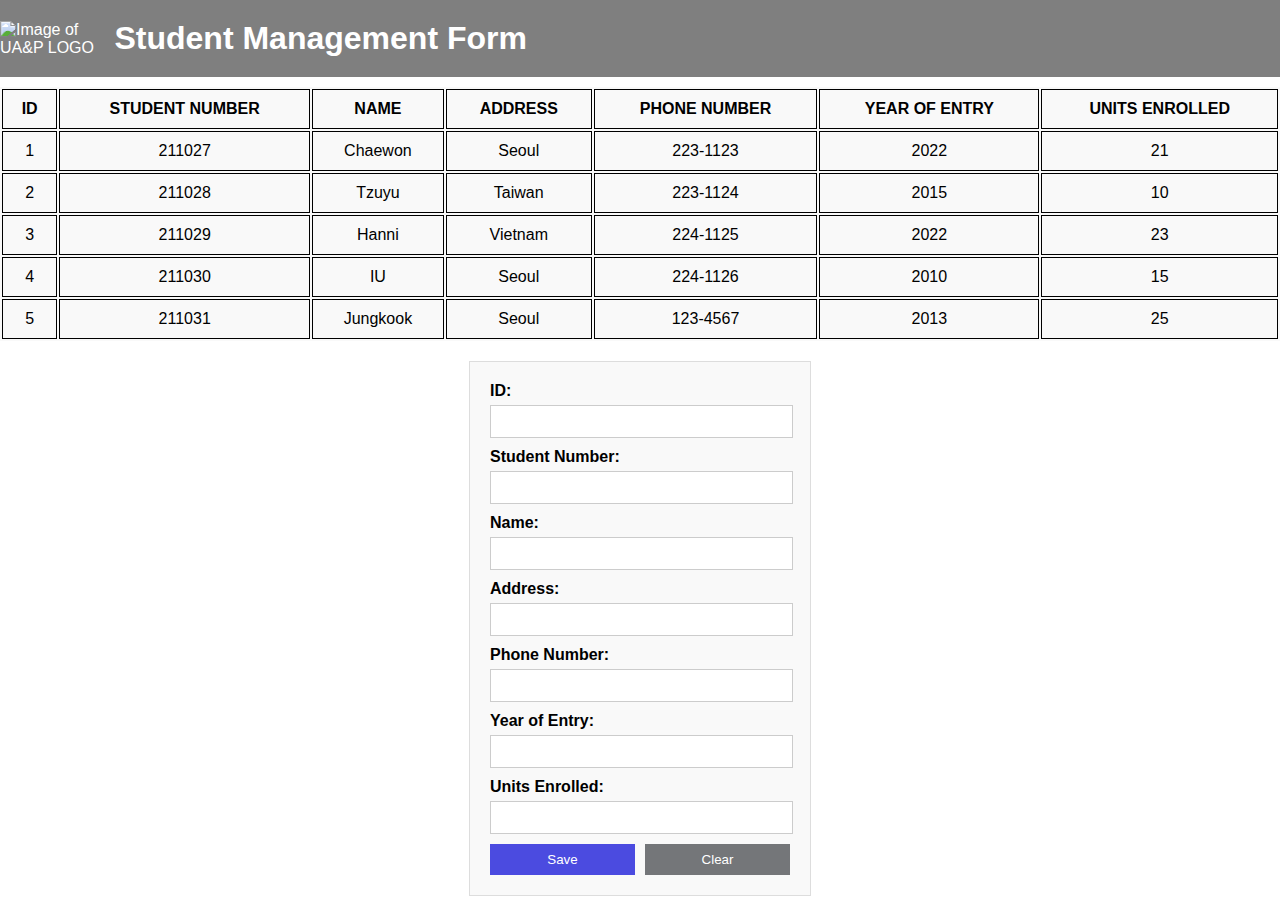
==== index.html @ 03002194 "I added my 5 already please add urs : )" ====
<!-- Corpus-Sayat-Argarin -->

<!DOCTYPE html>
<html>
<head>
    <title>Student Management Form</title>
    <link rel="stylesheet" type="text/css" href="style.css">
</head>

<body>
    <div class="header">
        <img src="https://uap.asia/wp-content/uploads/2020/10/uap-coat-of-arms.png" alt="Image of UA&P LOGO" class="logo">
        <h1>Student Management Form</h1>
        
    </div>


    

    <table class="table">
        <tr>
            <th>ID</th>
            <th>STUDENT NUMBER</th>
            <th>NAME</th>
            <th>ADDRESS</th>
            <th>PHONE NUMBER</th>
            <th>YEAR OF ENTRY</th>
            <th>UNITS ENROLLED</th>
        </tr>
        <tr>
             <!-- Neil (1) -->
            <td>1</td> <!-- ID --> <!-- Make this in order via 1,2,3,4,5,... -->
            <td>211027</td> <!-- Student Number -->
            <td>Chaewon</td> <!-- Name -->
            <td>Seoul</td> <!-- Address -->
            <td>223-1123</td>  <!-- Phone Number -->
            <td>2022</td>   <!-- Year of Entry -->
            <td>21</td>  <!-- Units Enrolled -->
        </tr>

        <tr>
            <!-- Neil (2) -->
           <td>2</td> <!-- ID --> <!-- Make this in order via 1,2,3,4,5,... -->
           <td>211028</td> <!-- Student Number -->
           <td>Tzuyu</td> <!-- Name -->
           <td>Taiwan</td> <!-- Address -->
           <td>223-1124</td>  <!-- Phone Number -->
           <td>2015</td>   <!-- Year of Entry -->
           <td>10</td>  <!-- Units Enrolled -->
       </tr>

       <tr>
        <!-- Neil (3) -->
       <td>3</td> <!-- ID --> <!-- Make this in order via 1,2,3,4,5,... -->
       <td>211029</td> <!-- Student Number -->
       <td>Hanni</td> <!-- Name -->
       <td>Vietnam</td> <!-- Address -->
       <td>224-1125</td>  <!-- Phone Number -->
       <td>2022</td>   <!-- Year of Entry -->
       <td>23</td>  <!-- Units Enrolled -->
   </tr>

   <tr>
    <!-- Neil (4) -->
   <td>4</td> <!-- ID --> <!-- Make this in order via 1,2,3,4,5,... -->
   <td>211030</td> <!-- Student Number -->
   <td>IU</td> <!-- Name -->
   <td>Seoul</td> <!-- Address -->
   <td>224-1126</td>  <!-- Phone Number -->
   <td>2010</td>   <!-- Year of Entry -->
   <td>15</td>  <!-- Units Enrolled -->
</tr>

<tr>
    <!-- Neil (5) -->
   <td>5</td> <!-- ID --> <!-- Make this in order via 1,2,3,4,5,... -->
   <td>211031</td> <!-- Student Number -->
   <td>Jungkook</td> <!-- Name -->
   <td>Seoul</td> <!-- Address -->
   <td>123-4567</td>  <!-- Phone Number -->
   <td>2013</td>   <!-- Year of Entry -->
   <td>25</td>  <!-- Units Enrolled -->
</tr>
      
       
    </table>

    <form class="records">
        <label for="id">ID:</label>
        <input type="text" id="id" name="id"><br>

        <label for="studentNumber">Student Number:</label>
        <input type="text" id="studentNumber" name="studentNumber"><br>

        <label for="name">Name:</label>
        <input type="text" id="name" name="name"><br>

        <label for="address">Address:</label>
        <input type="text" id="address" name="address"><br>

        <label for="phoneNumber">Phone Number:</label>
        <input type="text" id="phoneNumber" name="phoneNumber"><br>

        <label for="yearOfEntry">Year of Entry:</label>
        <input type="text" id="yearOfEntry" name="yearOfEntry"><br>

        <label for="unitsEnrolled">Units Enrolled:</label>
        <input type="text" id="unitsEnrolled" name="unitsEnrolled"><br>
         
        <div class="button-container">
            <button type="submit" class="save-button">Save</button>
            <button type="button" class="clear-button">Clear</button>
            
        </div>
    </form>
</body>
</html>
---- style.css ----
body, h1, h2, h3, p, ul, ol, li, form {
    margin: 0;
    padding: 0;
}



body {
    font-family: Arial, sans-serif;
    
}

/* For Header */
.header {
    text-align: start;
    padding: 20px 0;
    background-image: url('https://cdn.discordapp.com/attachments/1139769272973922358/1139789881938280448/Student_Management_Form.png');
    background-size: cover;
    background-position: 10% 22%;
    margin-bottom: 10px;
    color: white;
    position: relative; 
}

.header::before {
    content: "";
    position: absolute;
    top: 0;
    left: 0;
    width: 100%;
    height: 100%;
    background-color: rgba(0, 0, 0, 0.5); 
    z-index: -1;
}

.header a {
    text-decoration: none;
    color: white;
    padding: 10px 15px;
    margin: 0 10px;
    border-radius: 4px;
    transition: background-color 0.3s;
}

.header a:hover {
    background-color: #555;
}

.header .logo {
    display: inline-block;
    vertical-align: middle;
    max-width: 100px;
    margin-right: 10px;
}

.header h1 {
    display: inline-block;
    vertical-align: middle;
    margin: 0;
    color: white;
}



/* For Table */
.table {
    width: 100%;
    margin-bottom: 20px;
    background-color: #f9f9f9;
}

.table th, .table td {
    border: 1px solid black;
    padding: 10px;
    text-align: center;
}

/* Form Styles */
.records {
    margin:auto;
    margin-top: 20px;
    padding: 20px;
    border: 1px solid #ddd;
    background-color: #f9f9f9;
    width: 300px;
    
}

.records label {
    display: block;
    margin-bottom: 5px;
    font-weight: bold;
}

.records input {
    width: 95%;
    padding: 8px;
    margin-bottom: 10px;
    border: 1px solid #ccc;
}

.records button {
    display: block;
    width: 100%;
    padding: 8px;
    background-color: #747679; /*   */
    color: #fff;
    border: none;
    cursor: pointer;
   
}

.records button.save-button:hover {
    background-color: #0604a5; /* Green color on hover for "Save" button */
}

.records button.clear-button:hover {
    background-color: #424040; /* Red color on hover for "Clear" button */
}


.button-container {
    display: flex;
    justify-content: space-between;
}

.records button:first-child{
    margin-right: 10px;
    background-color: rgb(75, 75, 224);

}
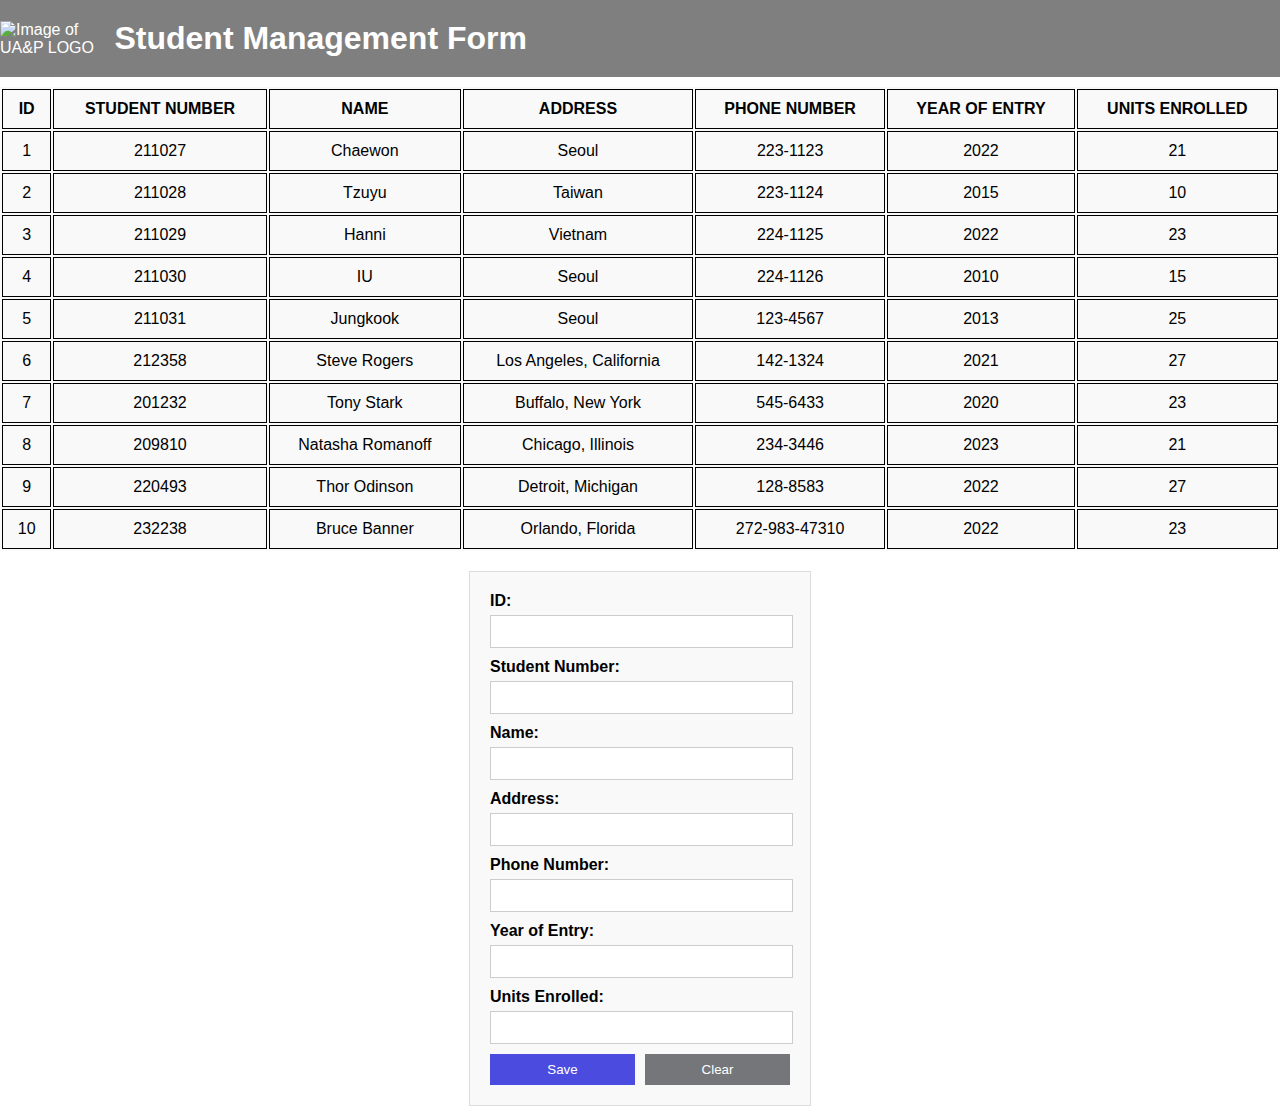
==== commit 14d2fcd7: "done with my 5 also :D" ====
--- a/index.html
+++ b/index.html
@@ -81,7 +81,64 @@
    <td>2013</td>   <!-- Year of Entry -->
    <td>25</td>  <!-- Units Enrolled -->
 </tr>
-      
+
+
+<!-- Rona's 5 records -->
+<tr>
+    <!-- Rona (1) -->
+   <td>6</td> <!-- ID --> <!-- Make this in order via 1,2,3,4,5,... -->
+   <td>212358</td> <!-- Student Number -->
+   <td>Steve Rogers</td> <!-- Name -->
+   <td>Los Angeles, California</td> <!-- Address -->
+   <td>142-1324</td>  <!-- Phone Number -->
+   <td>2021</td>   <!-- Year of Entry -->
+   <td>27</td>  <!-- Units Enrolled -->
+</tr>
+
+<tr>
+    <!-- Rona (2) -->
+   <td>7</td> <!-- ID --> <!-- Make this in order via 1,2,3,4,5,... -->
+   <td>201232</td> <!-- Student Number -->
+   <td>Tony Stark</td> <!-- Name -->
+   <td>Buffalo, New York</td> <!-- Address -->
+   <td>545-6433</td>  <!-- Phone Number -->
+   <td>2020</td>   <!-- Year of Entry -->
+   <td>23</td>  <!-- Units Enrolled -->
+</tr>
+
+<tr>
+    <!-- Rona (3) -->
+   <td>8</td> <!-- ID --> <!-- Make this in order via 1,2,3,4,5,... -->
+   <td>209810</td> <!-- Student Number -->
+   <td>Natasha Romanoff</td> <!-- Name -->
+   <td>Chicago, Illinois</td> <!-- Address -->
+   <td>234-3446</td>  <!-- Phone Number -->
+   <td>2023</td>   <!-- Year of Entry -->
+   <td>21</td>  <!-- Units Enrolled -->
+</tr>
+     
+<tr>
+    <!-- Rona (4) -->
+   <td>9</td> <!-- ID --> <!-- Make this in order via 1,2,3,4,5,... -->
+   <td>220493</td> <!-- Student Number -->
+   <td>Thor Odinson</td> <!-- Name -->
+   <td>Detroit, Michigan</td> <!-- Address -->
+   <td>128-8583</td>  <!-- Phone Number -->
+   <td>2022</td>   <!-- Year of Entry -->
+   <td>27</td>  <!-- Units Enrolled -->
+</tr>
+
+<tr>
+    <!-- Rona (5) -->
+   <td>10</td> <!-- ID --> <!-- Make this in order via 1,2,3,4,5,... -->
+   <td>232238</td> <!-- Student Number -->
+   <td>Bruce Banner</td> <!-- Name -->
+   <td>Orlando, Florida</td> <!-- Address -->
+   <td>272-983-47310</td>  <!-- Phone Number -->
+   <td>2022</td>   <!-- Year of Entry -->
+   <td>23</td>  <!-- Units Enrolled -->
+</tr>
+
        
     </table>
 
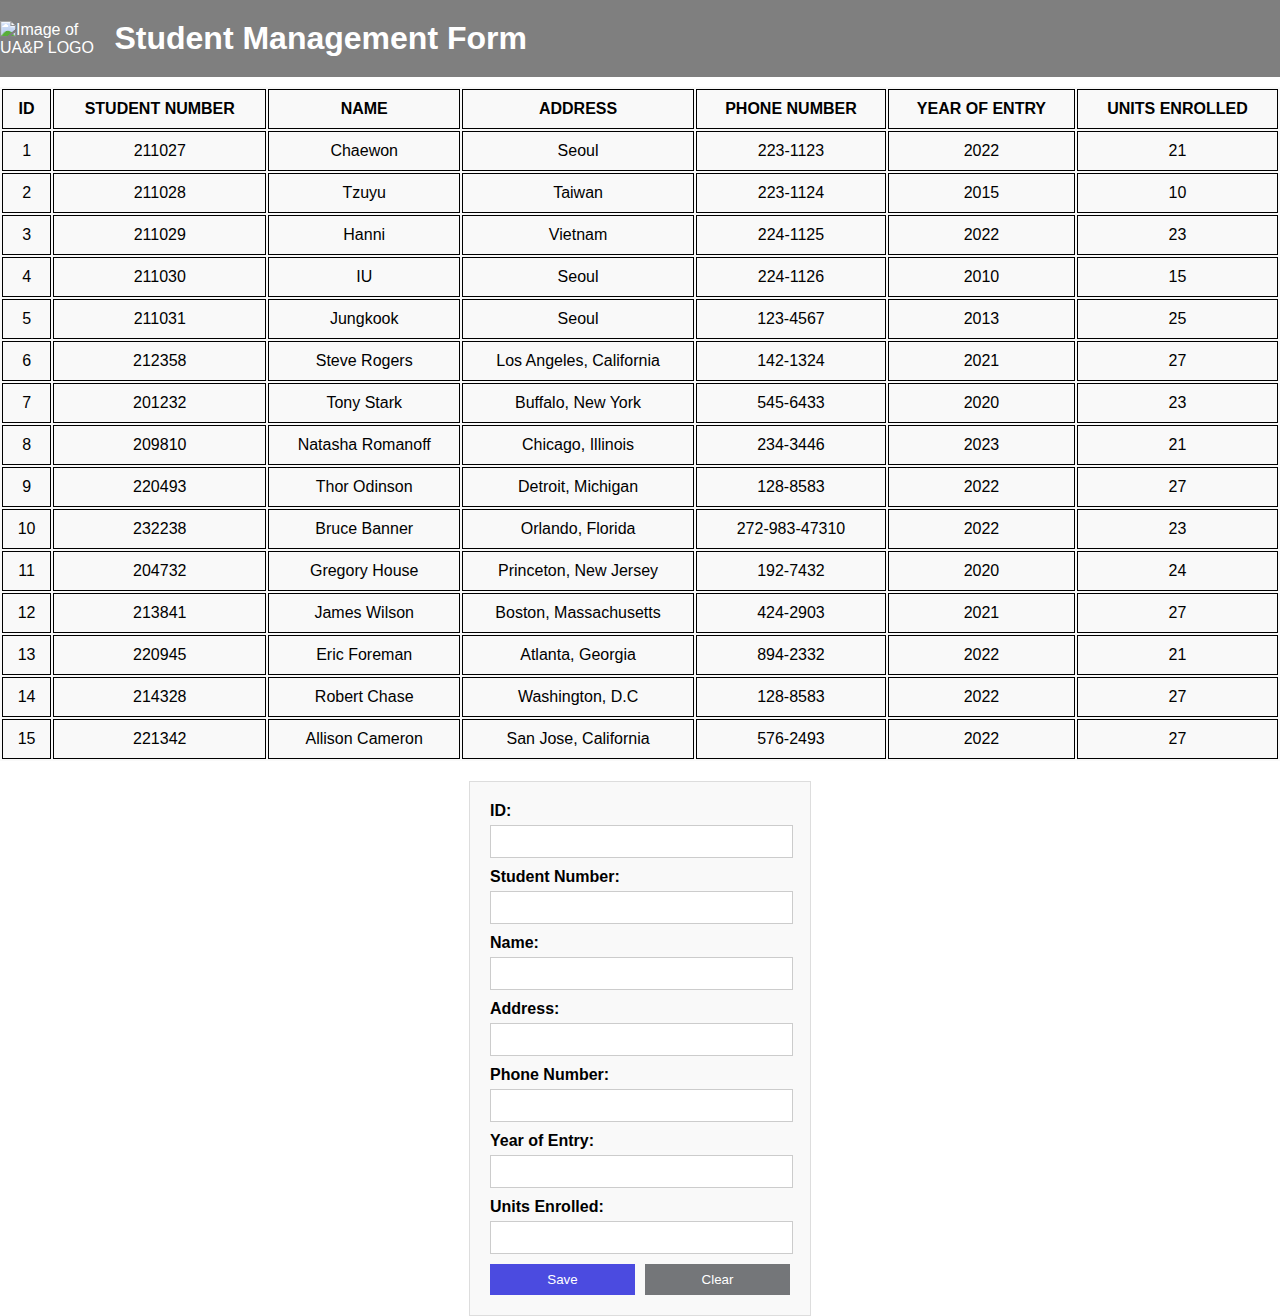
==== commit d1c70111: "also done w my 5 yay hehe" ====
--- a/index.html
+++ b/index.html
@@ -139,6 +139,62 @@
    <td>23</td>  <!-- Units Enrolled -->
 </tr>
 
+
+<!-- Shiela's 5 records -->
+<tr>
+    <!-- Shiela (1) -->
+   <td>11</td> <!-- ID --> <!-- Make this in order via 1,2,3,4,5,... -->
+   <td>204732</td> <!-- Student Number -->
+   <td>Gregory House</td> <!-- Name -->
+   <td>Princeton, New Jersey</td> <!-- Address -->
+   <td>192-7432</td>  <!-- Phone Number -->
+   <td>2020</td>   <!-- Year of Entry -->
+   <td>24</td>  <!-- Units Enrolled -->
+</tr>
+
+<tr>
+    <!-- Shiela (2) -->
+   <td>12</td> <!-- ID --> <!-- Make this in order via 1,2,3,4,5,... -->
+   <td>213841</td> <!-- Student Number -->
+   <td>James Wilson</td> <!-- Name -->
+   <td>Boston, Massachusetts</td> <!-- Address -->
+   <td>424-2903</td>  <!-- Phone Number -->
+   <td>2021</td>   <!-- Year of Entry -->
+   <td>27</td>  <!-- Units Enrolled -->
+</tr>
+
+<tr>
+    <!-- Shiela (3) -->
+   <td>13</td> <!-- ID --> <!-- Make this in order via 1,2,3,4,5,... -->
+   <td>220945</td> <!-- Student Number -->
+   <td>Eric Foreman</td> <!-- Name -->
+   <td>Atlanta, Georgia</td> <!-- Address -->
+   <td>894-2332</td>  <!-- Phone Number -->
+   <td>2022</td>   <!-- Year of Entry -->
+   <td>21</td>  <!-- Units Enrolled -->
+</tr>
+     
+<tr>
+    <!-- Shiela (4) -->
+   <td>14</td> <!-- ID --> <!-- Make this in order via 1,2,3,4,5,... -->
+   <td>214328</td> <!-- Student Number -->
+   <td>Robert Chase</td> <!-- Name -->
+   <td>Washington, D.C</td> <!-- Address -->
+   <td>128-8583</td>  <!-- Phone Number -->
+   <td>2022</td>   <!-- Year of Entry -->
+   <td>27</td>  <!-- Units Enrolled -->
+</tr>
+
+<tr>
+    <!-- Shiela (5) -->
+   <td>15</td> <!-- ID --> <!-- Make this in order via 1,2,3,4,5,... -->
+   <td>221342</td> <!-- Student Number -->
+   <td>Allison Cameron</td> <!-- Name -->
+   <td>San Jose, California</td> <!-- Address -->
+   <td>576-2493</td>  <!-- Phone Number -->
+   <td>2022</td>   <!-- Year of Entry -->
+   <td>27</td>  <!-- Units Enrolled -->
+</tr>
        
     </table>
 
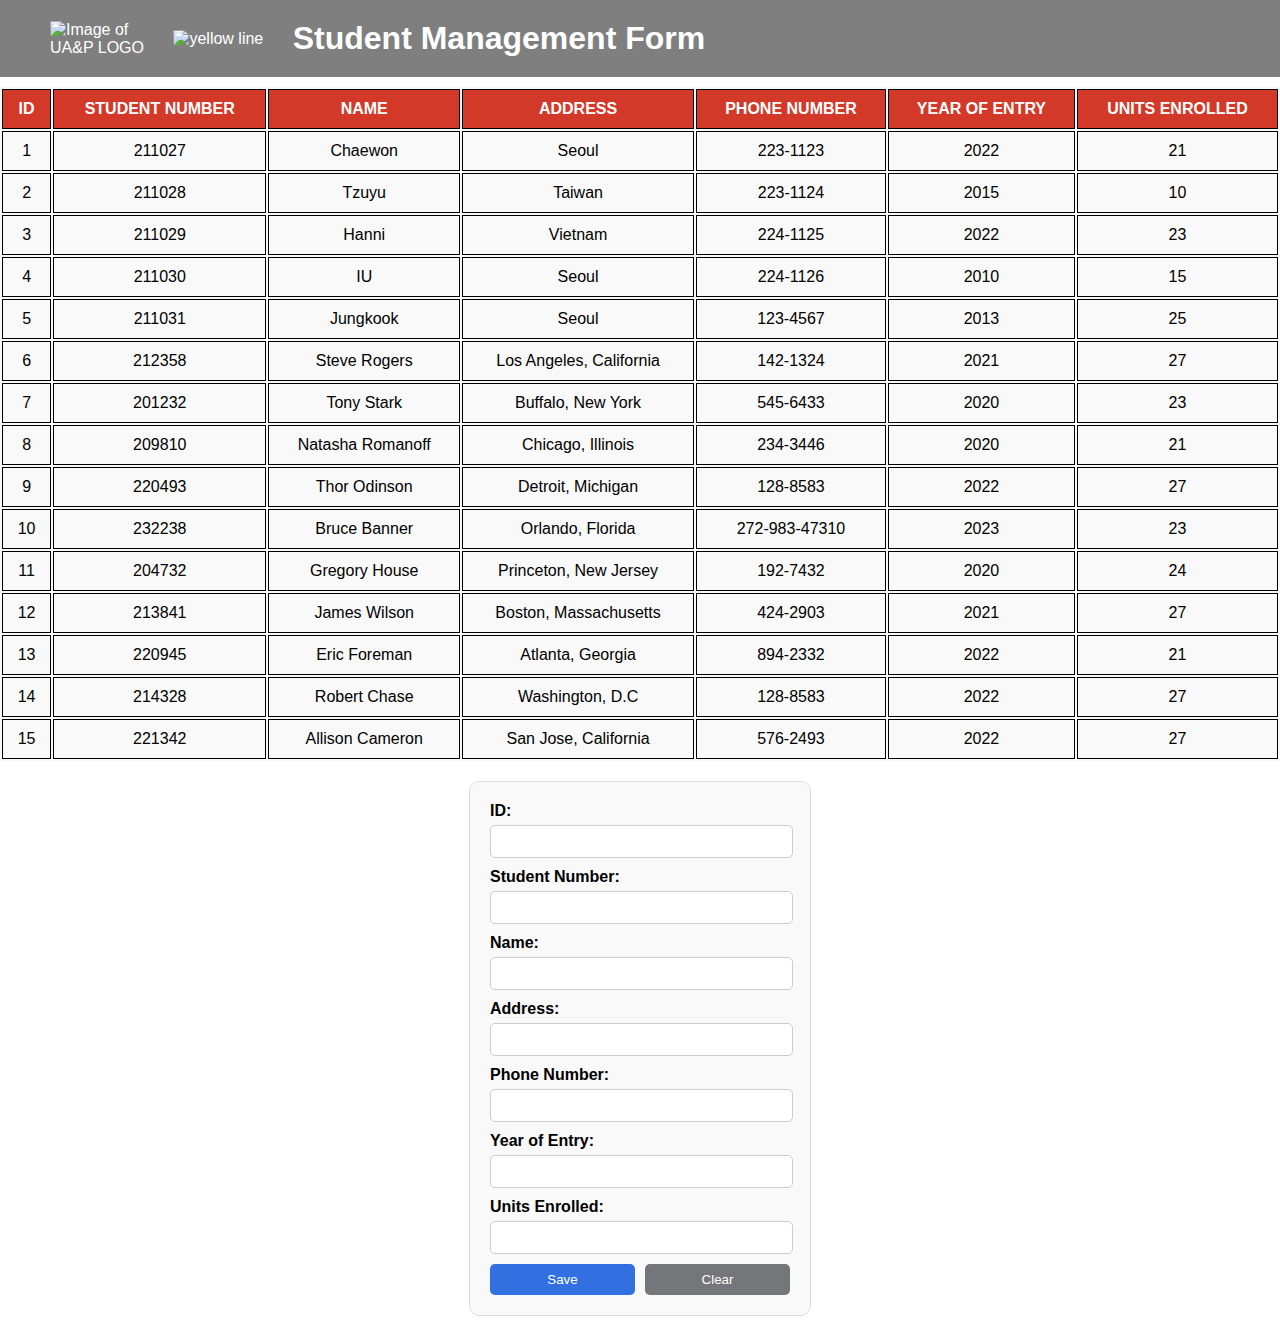
==== commit dd2d752b: "updated the css :D" ====
--- a/index.html
+++ b/index.html
@@ -10,6 +10,7 @@
 <body>
     <div class="header">
         <img src="https://uap.asia/wp-content/uploads/2020/10/uap-coat-of-arms.png" alt="Image of UA&P LOGO" class="logo">
+        <img src="https://media.discordapp.net/attachments/1048496488176685108/1139829264716419172/Student_Management_Form_1.png?width=146&height=468"alt="yellow line" class="yline">
         <h1>Student Management Form</h1>
         
     </div>
@@ -113,7 +114,7 @@
    <td>Natasha Romanoff</td> <!-- Name -->
    <td>Chicago, Illinois</td> <!-- Address -->
    <td>234-3446</td>  <!-- Phone Number -->
-   <td>2023</td>   <!-- Year of Entry -->
+   <td>2020</td>   <!-- Year of Entry -->
    <td>21</td>  <!-- Units Enrolled -->
 </tr>
      
@@ -135,7 +136,7 @@
    <td>Bruce Banner</td> <!-- Name -->
    <td>Orlando, Florida</td> <!-- Address -->
    <td>272-983-47310</td>  <!-- Phone Number -->
-   <td>2022</td>   <!-- Year of Entry -->
+   <td>2023</td>   <!-- Year of Entry -->
    <td>23</td>  <!-- Units Enrolled -->
 </tr>
 
--- a/style.css
+++ b/style.css
@@ -1,29 +1,33 @@
 
-body, h1, h2, h3, p, ul, ol, li, form {
+body, h1, h2, h3, p, ul, ol, li, form 
+{
     margin: 0;
     padding: 0;
 }
 
 
 
-body {
+body 
+{
     font-family: Arial, sans-serif;
     
 }
 
 /* For Header */
-.header {
+.header 
+{
     text-align: start;
     padding: 20px 0;
     background-image: url('https://cdn.discordapp.com/attachments/1139769272973922358/1139789881938280448/Student_Management_Form.png');
     background-size: cover;
-    background-position: 10% 22%;
+    background-position: 10% 15%;
     margin-bottom: 10px;
     color: white;
     position: relative; 
 }
 
-.header::before {
+.header::before 
+{
     content: "";
     position: absolute;
     top: 0;
@@ -34,7 +38,8 @@
     z-index: -1;
 }
 
-.header a {
+.header a 
+{
     text-decoration: none;
     color: white;
     padding: 10px 15px;
@@ -43,18 +48,30 @@
     transition: background-color 0.3s;
 }
 
-.header a:hover {
+.header a:hover 
+{
     background-color: #555;
 }
 
-.header .logo {
+.header .logo 
+{
     display: inline-block;
     vertical-align: middle;
     max-width: 100px;
-    margin-right: 10px;
+    margin-right: 19px;
+    margin-left: 50px;
 }
 
-.header h1 {
+.header .yline
+{
+    vertical-align: middle;
+    width: 5px;
+    height: 100px;
+    margin-right: 25px;
+}
+
+.header h1 
+{
     display: inline-block;
     vertical-align: middle;
     margin: 0;
@@ -64,70 +81,91 @@
 
 
 /* For Table */
-.table {
+.table 
+{
     width: 100%;
     margin-bottom: 20px;
     background-color: #f9f9f9;
 }
 
-.table th, .table td {
+tr:nth-child(1)
+{
+  background-color: #d33929;
+  color:white;
+}
+
+.table th, .table td 
+{
     border: 1px solid black;
     padding: 10px;
     text-align: center;
 }
 
 /* Form Styles */
-.records {
+.records 
+{
     margin:auto;
     margin-top: 20px;
+    margin-bottom: 20px;
     padding: 20px;
     border: 1px solid #ddd;
     background-color: #f9f9f9;
+    border-radius: 10px;
     width: 300px;
     
 }
 
-.records label {
+.records label 
+{
     display: block;
     margin-bottom: 5px;
     font-weight: bold;
 }
 
-.records input {
+.records input 
+{
     width: 95%;
     padding: 8px;
     margin-bottom: 10px;
     border: 1px solid #ccc;
+    border-radius: 5px;
 }
 
-.records button {
+/* Buttons */ 
+.records button 
+{
     display: block;
     width: 100%;
     padding: 8px;
-    background-color: #747679; /*   */
+    background-color: #747679; 
     color: #fff;
     border: none;
     cursor: pointer;
+    border-radius: 5px;
    
 }
 
-.records button.save-button:hover {
-    background-color: #0604a5; /* Green color on hover for "Save" button */
+.records button.save-button:hover 
+{
+    background-color: rgb(0, 66, 189); 
 }
 
 .records button.clear-button:hover {
-    background-color: #424040; /* Red color on hover for "Clear" button */
+    background-color: #424040; 
 }
 
 
-.button-container {
+.button-container 
+{
     display: flex;
     justify-content: space-between;
 }
 
-.records button:first-child{
+.records button:first-child
+{
     margin-right: 10px;
-    background-color: rgb(75, 75, 224);
+    background-color: rgb(50, 111, 224);
+    border-radius: 5px;
 
 }
 
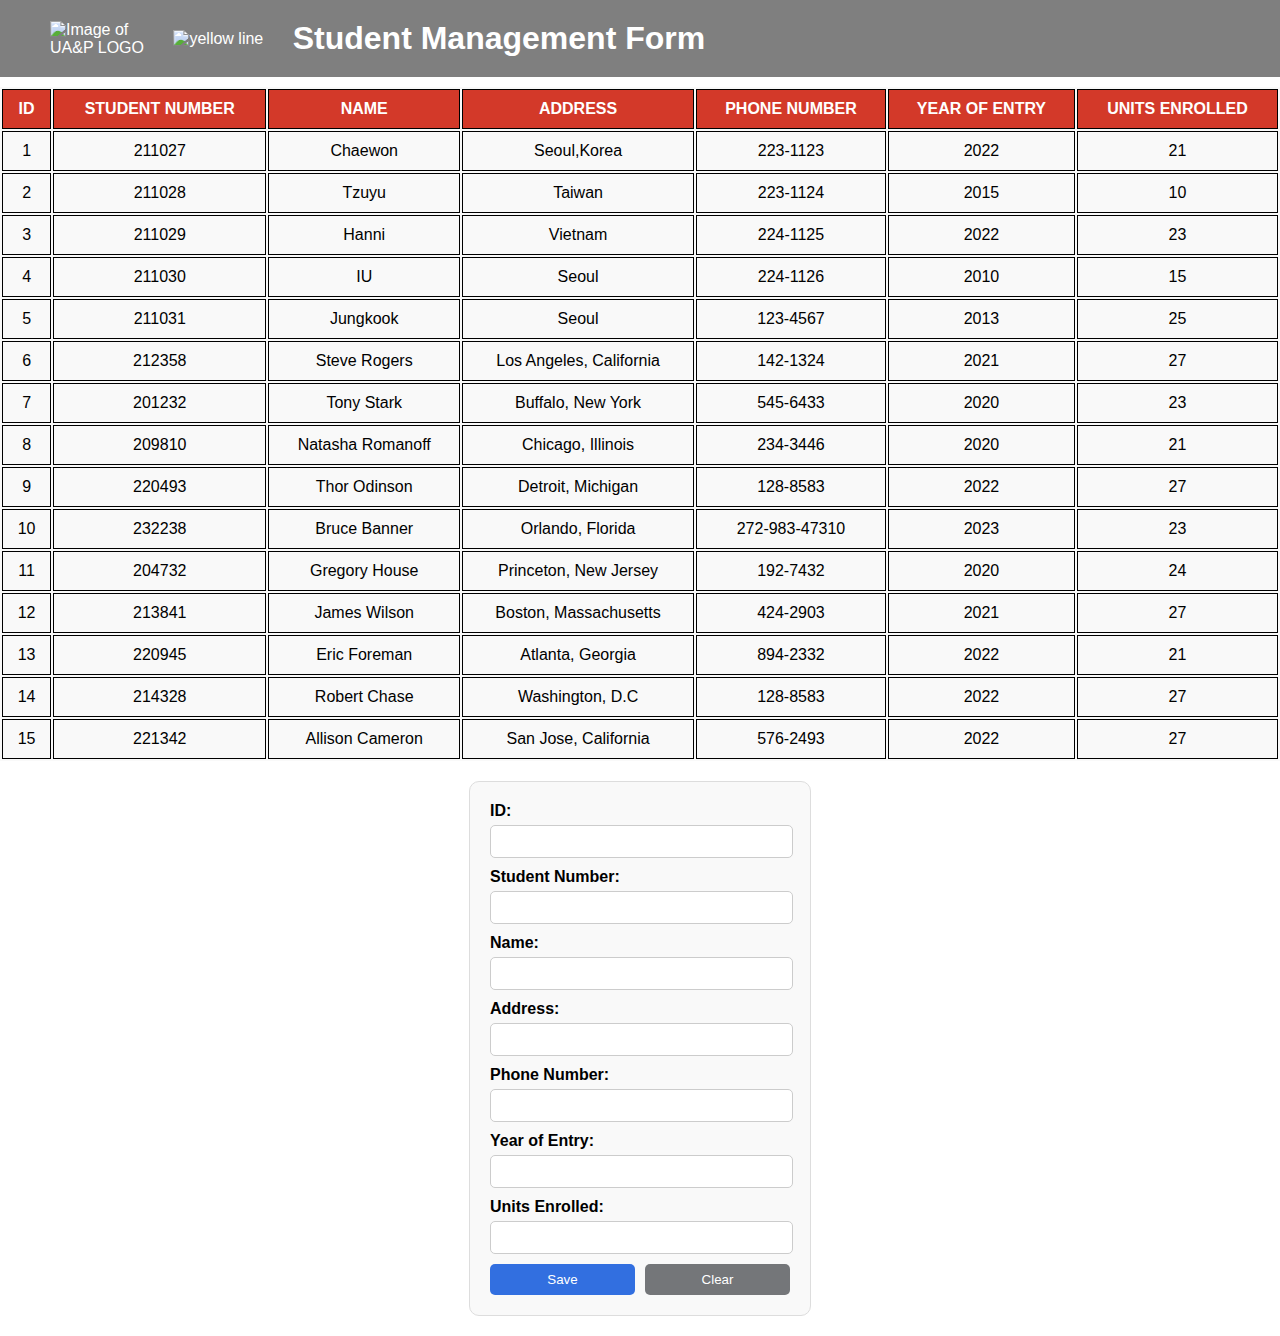
==== commit 9ff78cf0: "made just changed something" ====
--- a/index.html
+++ b/index.html
@@ -33,7 +33,7 @@
             <td>1</td> <!-- ID --> <!-- Make this in order via 1,2,3,4,5,... -->
             <td>211027</td> <!-- Student Number -->
             <td>Chaewon</td> <!-- Name -->
-            <td>Seoul</td> <!-- Address -->
+            <td>Seoul,Korea</td> <!-- Address -->
             <td>223-1123</td>  <!-- Phone Number -->
             <td>2022</td>   <!-- Year of Entry -->
             <td>21</td>  <!-- Units Enrolled -->
